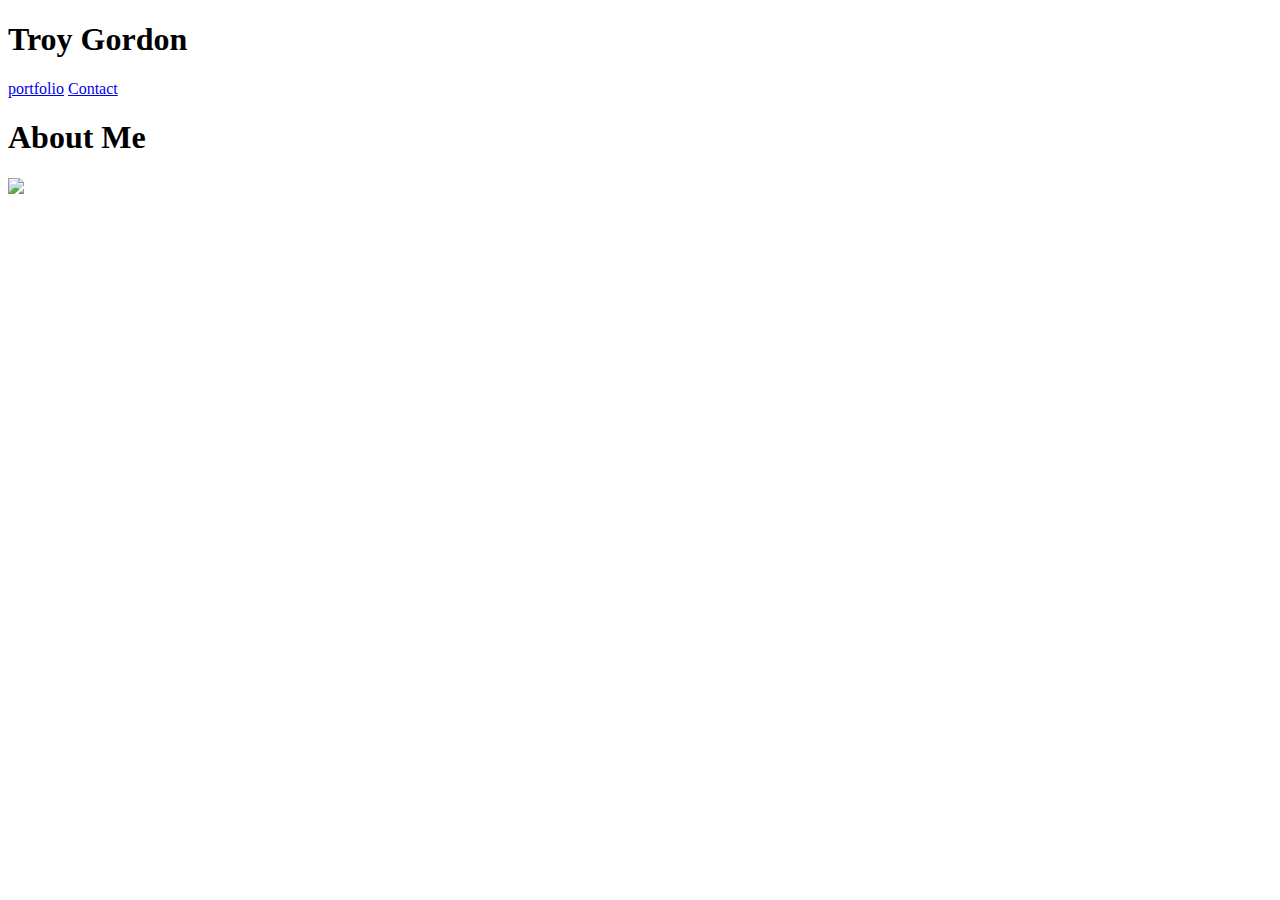
==== index.html @ d1f1139c "finished the index.html" ====
<!doctype html>
<html>
    <head>
            <meta charset="UTF-8">
            <meta name="viewport" content="width=device-width, initial-scale=1.0">
            <link rel="stylesheet" type="text/css" href="assets/css/style.css">
            <h1>Troy Gordon</h1>
            <a href="file:///C:\Users\Troy\Desktop\Bootcamp Work\Week 1\homework\portfolio\Basic-Portfolio">portfolio</a>
            <a href="file:///C:\Users\Troy\Desktop\Bootcamp Work\Week 1\homework\portfolio\Basic-Portfolio">Contact</a>
        </head>
        
        <body>
          <h1>About Me</h1>
          <img src="https://i.imgur.com/cqxkU9J.png">
        </body>
   
</html>
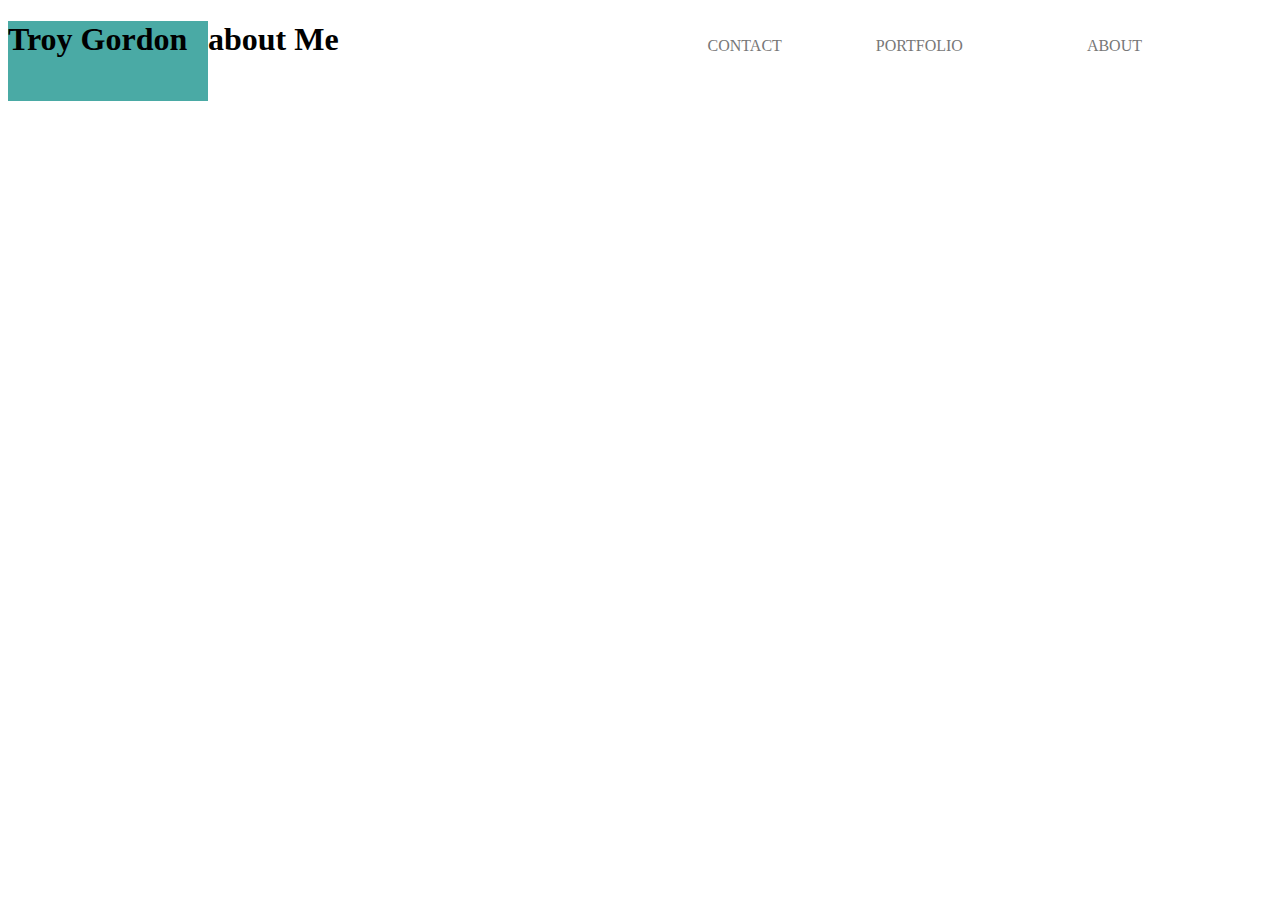
==== commit 45602818: "finished the header properly" ====
--- a/index.html
+++ b/index.html
@@ -4,14 +4,24 @@
             <meta charset="UTF-8">
             <meta name="viewport" content="width=device-width, initial-scale=1.0">
             <link rel="stylesheet" type="text/css" href="assets/css/style.css">
-            <h1>Troy Gordon</h1>
-            <a href="file:///C:\Users\Troy\Desktop\Bootcamp Work\Week 1\homework\portfolio\Basic-Portfolio">portfolio</a>
-            <a href="file:///C:\Users\Troy\Desktop\Bootcamp Work\Week 1\homework\portfolio\Basic-Portfolio">Contact</a>
+            <h1 id="name">Troy Gordon</h1>
+            
+                <a href="file:///C:\Users\Troy\Desktop\Bootcamp Work\Week 1\homework\portfolio\Basic-Portfolio\index.html" id="about">about</a>
+                    
+                <a href="file:///C:\Users\Troy\Desktop\Bootcamp Work\Week 1\homework\portfolio\Basic-Portfolio\portfolio.html" id="portfolio">portfolio</a>
+                   
+                  <a href="file:///C:\Users\Troy\Desktop\Bootcamp Work\Week 1\homework\portfolio\Basic-Portfolio\contact.html" id="contact">contact</a>
+                    
+    
         </head>
         
         <body>
-          <h1>About Me</h1>
-          <img src="https://i.imgur.com/cqxkU9J.png">
+            <h1>about Me</h1>
+          
         </body>
+        
+        <footer>
+
+        </footer>
    
-</html>+</html>
--- a/assets/css/style.css
+++ b/assets/css/style.css
@@ -0,0 +1,40 @@
+head {
+    background-color: #ffffff;
+    height: 80px;
+    }
+
+ #name {
+    background-color: #4aaaa5;
+    width:200px;
+    height: 80px;
+   padding: 0;
+   margin: 0;
+   display: inline-block;
+   float: left;
+    }
+    
+    #about {
+       padding-right: 130px;
+        float: right;
+    }
+
+    #portfolio {
+       padding-right: 100px;
+        float: right;
+    }
+    
+    #contact {
+        padding-right: 70px;
+        float: right;  
+    }
+
+    a {
+        background-color: white;
+      color: white;
+      padding: 1em 1.5em;
+      text-decoration: none;
+      text-transform: uppercase;
+      color: #777777;
+    }
+    
+    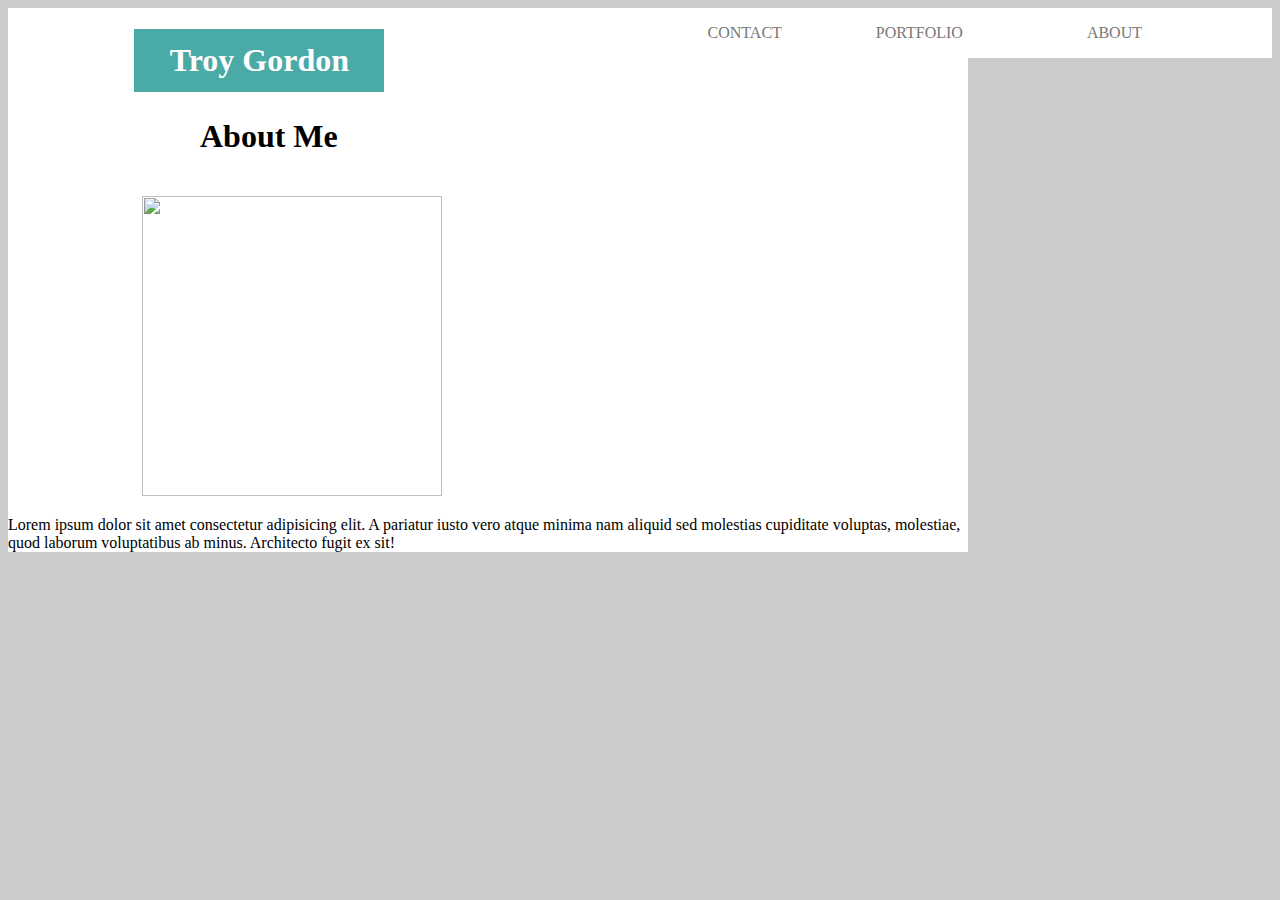
==== commit 31e537e3: "im stuck" ====
--- a/index.html
+++ b/index.html
@@ -4,6 +4,7 @@
             <meta charset="UTF-8">
             <meta name="viewport" content="width=device-width, initial-scale=1.0">
             <link rel="stylesheet" type="text/css" href="assets/css/style.css">
+         
             <h1 id="name">Troy Gordon</h1>
             
                 <a href="file:///C:\Users\Troy\Desktop\Bootcamp Work\Week 1\homework\portfolio\Basic-Portfolio\index.html" id="about">about</a>
@@ -11,13 +12,16 @@
                 <a href="file:///C:\Users\Troy\Desktop\Bootcamp Work\Week 1\homework\portfolio\Basic-Portfolio\portfolio.html" id="portfolio">portfolio</a>
                    
                   <a href="file:///C:\Users\Troy\Desktop\Bootcamp Work\Week 1\homework\portfolio\Basic-Portfolio\contact.html" id="contact">contact</a>
-                    
-    
+
         </head>
         
         <body>
-            <h1>about Me</h1>
-          
+            <div class="main">
+            
+                <h1 id="main-title">About Me</h1>
+            <img src="https://i.imgur.com/cqxkU9J.png" class="bio">
+            <p>Lorem ipsum dolor sit amet consectetur adipisicing elit. A pariatur iusto vero atque minima nam aliquid sed molestias cupiditate voluptas, molestiae, quod laborum voluptatibus ab minus. Architecto fugit ex sit!</p>
+            </div>
         </body>
         
         <footer>
--- a/assets/css/style.css
+++ b/assets/css/style.css
@@ -2,15 +2,22 @@
     background-color: #ffffff;
     height: 80px;
     }
+    body {
+        background-color: #cccccc;
+    }
 
  #name {
     background-color: #4aaaa5;
-    width:200px;
-    height: 80px;
+    width:250px;
+    height: 50px;
    padding: 0;
-   margin: 0;
+   margin-left:10%;
    display: inline-block;
    float: left;
+   color: white;
+   text-align: center;
+   padding-top: 1%;
+
     }
     
     #about {
@@ -36,5 +43,21 @@
       text-transform: uppercase;
       color: #777777;
     }
-    
+    .bio {
+        width: 300px;
+        height: 300px;
+        padding-top: 2%;
+        padding-left: 14%;
+    }
+    .main {
+        padding-top: 7%;
+        height: 60%;
+        width: 960px;
+        background-color: white;
+        
+
+    }
+    #main-title {
+        padding-left: 20%;
+    }
     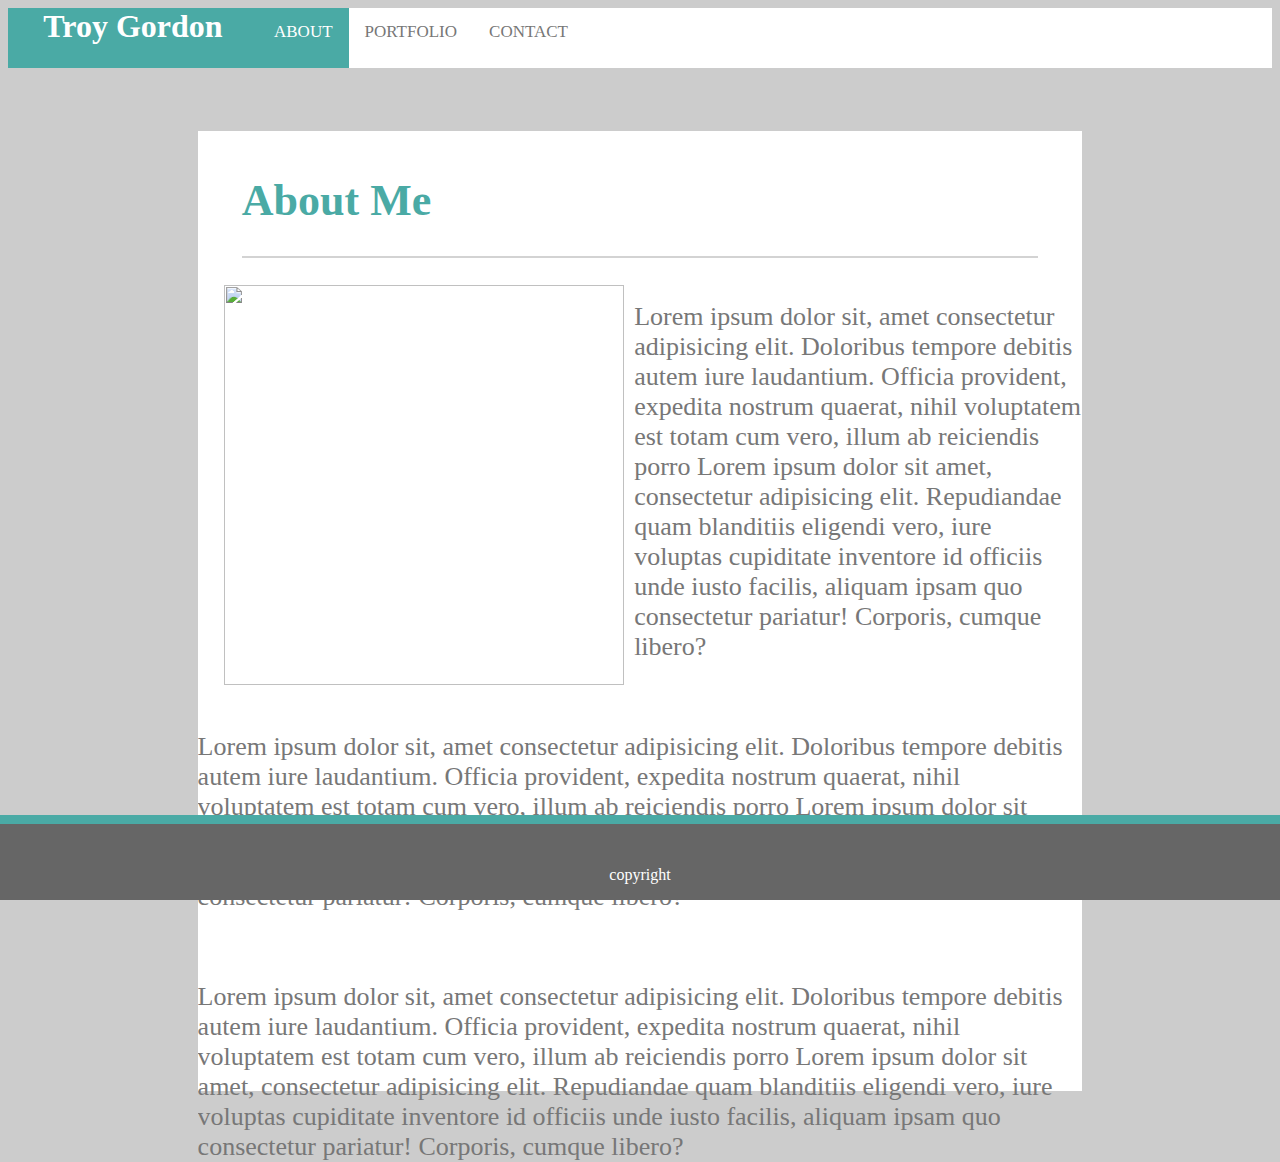
==== commit 12f03d66: "finished index page" ====
--- a/index.html
+++ b/index.html
@@ -1,31 +1,32 @@
 <!doctype html>
 <html>
-    <head>
+<head>
             <meta charset="UTF-8">
             <meta name="viewport" content="width=device-width, initial-scale=1.0">
             <link rel="stylesheet" type="text/css" href="assets/css/style.css">
-         
-            <h1 id="name">Troy Gordon</h1>
-            
-                <a href="file:///C:\Users\Troy\Desktop\Bootcamp Work\Week 1\homework\portfolio\Basic-Portfolio\index.html" id="about">about</a>
-                    
-                <a href="file:///C:\Users\Troy\Desktop\Bootcamp Work\Week 1\homework\portfolio\Basic-Portfolio\portfolio.html" id="portfolio">portfolio</a>
-                   
-                  <a href="file:///C:\Users\Troy\Desktop\Bootcamp Work\Week 1\homework\portfolio\Basic-Portfolio\contact.html" id="contact">contact</a>
-
-        </head>
-        
-        <body>
-            <div class="main">
-            
-                <h1 id="main-title">About Me</h1>
-            <img src="https://i.imgur.com/cqxkU9J.png" class="bio">
-            <p>Lorem ipsum dolor sit amet consectetur adipisicing elit. A pariatur iusto vero atque minima nam aliquid sed molestias cupiditate voluptas, molestiae, quod laborum voluptatibus ab minus. Architecto fugit ex sit!</p>
-            </div>
-        </body>
-        
-        <footer>
-
-        </footer>
-   
-</html>
+           
+            <h1 class="name">Troy Gordon</h1>
+            <div class="topnav">
+                
+                    <a class="active" href="index.html">About</a>
+                    <a href="portfolio.html">portfolio</a>
+                    <a href="contact.html">Contact</a>
+                     </div>
+                  </head>
+                <section class="main">
+                  <body>
+                        <h1 class="maintitle">About Me</h1>
+                        <div class="line"> <br> </div>
+                       <img src="https://i.imgur.com/cqxkU9J.png" class="image1">
+                       <p class="p1">Lorem ipsum dolor sit, amet consectetur adipisicing elit. Doloribus tempore debitis autem iure laudantium. Officia provident, expedita nostrum quaerat, nihil voluptatem est totam cum vero, illum ab reiciendis porro Lorem ipsum dolor sit amet, consectetur adipisicing elit. Repudiandae quam blanditiis eligendi vero, iure voluptas cupiditate inventore id officiis unde iusto facilis, aliquam ipsam quo consectetur pariatur! Corporis, cumque libero? </p>
+                        <br>
+                        <p class="p1">Lorem ipsum dolor sit, amet consectetur adipisicing elit. Doloribus tempore debitis autem iure laudantium. Officia provident, expedita nostrum quaerat, nihil voluptatem est totam cum vero, illum ab reiciendis porro Lorem ipsum dolor sit amet, consectetur adipisicing elit. Repudiandae quam blanditiis eligendi vero, iure voluptas cupiditate inventore id officiis unde iusto facilis, aliquam ipsam quo consectetur pariatur! Corporis, cumque libero? </p>
+                    <br>
+                    <p class="p1">Lorem ipsum dolor sit, amet consectetur adipisicing elit. Doloribus tempore debitis autem iure laudantium. Officia provident, expedita nostrum quaerat, nihil voluptatem est totam cum vero, illum ab reiciendis porro Lorem ipsum dolor sit amet, consectetur adipisicing elit. Repudiandae quam blanditiis eligendi vero, iure voluptas cupiditate inventore id officiis unde iusto facilis, aliquam ipsam quo consectetur pariatur! Corporis, cumque libero? </p>
+                    </body>
+                  </section>
+                  
+                        
+                        <div class="footer">
+                          <p class="copyright">copyright</p>
+                        </div>--- a/assets/css/style.css
+++ b/assets/css/style.css
@@ -1,63 +1,114 @@
+
 head {
     background-color: #ffffff;
-    height: 80px;
+    margin: 0;
+    padding: 0;
+}
+
+.topnav {
+    background-color: white;
+    overflow: hidden;
+    height: 60px;
+}
+
+ .name {
+    background-color: #4aaaa5;
+    width:250px;
+    height: 60px;
+   margin-left: 10%;
+   margin: 0;
+   float:left;
+   color: white;
+   text-align: center;
+  
     }
+
+
+.topnav a {
+    float: left;
+    color: #777777;
+    text-align: center;
+    padding: 14px 16px;
+    text-decoration: none;
+    text-transform: uppercase;
+    font-size: 17px;
+    height: 60px;
+}
+
+.topnav a:hover {
+    background-color: #ddd;
+    color: black;
+}
+
+.topnav a.active {
+    background-color: #4aaaa5;
+    color: white;
+}
+
     body {
         background-color: #cccccc;
+       
     }
-
- #name {
-    background-color: #4aaaa5;
-    width:250px;
-    height: 50px;
-   padding: 0;
-   margin-left:10%;
-   display: inline-block;
-   float: left;
-   color: white;
-   text-align: center;
-   padding-top: 1%;
+    .main {
+        background-color: #ffffff;
+        height: 960px;
+        position:relative;
+        margin: 5%;
+        margin-left: 15%;
+        margin-right: 15%;
 
     }
-    
-    #about {
-       padding-right: 130px;
-        float: right;
+    .maintitle {
+        color: #4aaaa5;
+        font-size: 44px;
+        padding-top: 5%;
+        padding-left: 5%;
+
     }
-
-    #portfolio {
-       padding-right: 100px;
-        float: right;
+    .line {
+       border-style: solid;
+       border-bottom-width:0px;
+       border-top-width: 2px;
+       border-left-width: 0px;
+       border-right-width: 0px;
+        margin-left: 5%;
+        margin-right: 5%;
+        margin-top: 1%;
+       border-color:lightgray; 
+    }
+    .image1 {
+        width: 400px;
+        height: 400px;
+        padding-left:3%;
+        margin-top: 1%;
+        float: left;
+        margin-right: 10px;
+        clear:both;
     }
     
-    #contact {
-        padding-right: 70px;
-        float: right;  
-    }
-
-    a {
-        background-color: white;
-      color: white;
-      padding: 1em 1.5em;
-      text-decoration: none;
-      text-transform: uppercase;
-      color: #777777;
-    }
-    .bio {
-        width: 300px;
-        height: 300px;
-        padding-top: 2%;
-        padding-left: 14%;
-    }
-    .main {
-        padding-top: 7%;
-        height: 60%;
-        width: 960px;
-        background-color: white;
-        
-
-    }
-    #main-title {
-        padding-left: 20%;
-    }
-    +   .p1 {
+    margin-left: 0px;
+    overflow:auto;
+    display:block;
+    color: #777777;
+    font-size: 26px;
+   }
+   .copyright {
+    padding-top: 2%;
+   }
+   
+   .footer {
+    position: fixed;
+    left: 0;
+    bottom: 0;
+    width: 100%;
+    background-color: #666666;
+    color: white;
+    text-align: center;
+    border-style: solid;
+    border-bottom-width:0px;
+    border-top-width: 9px;
+    border-left-width: 0px;
+    border-right-width: 0px;
+    border-color: #4aaaa5;
+}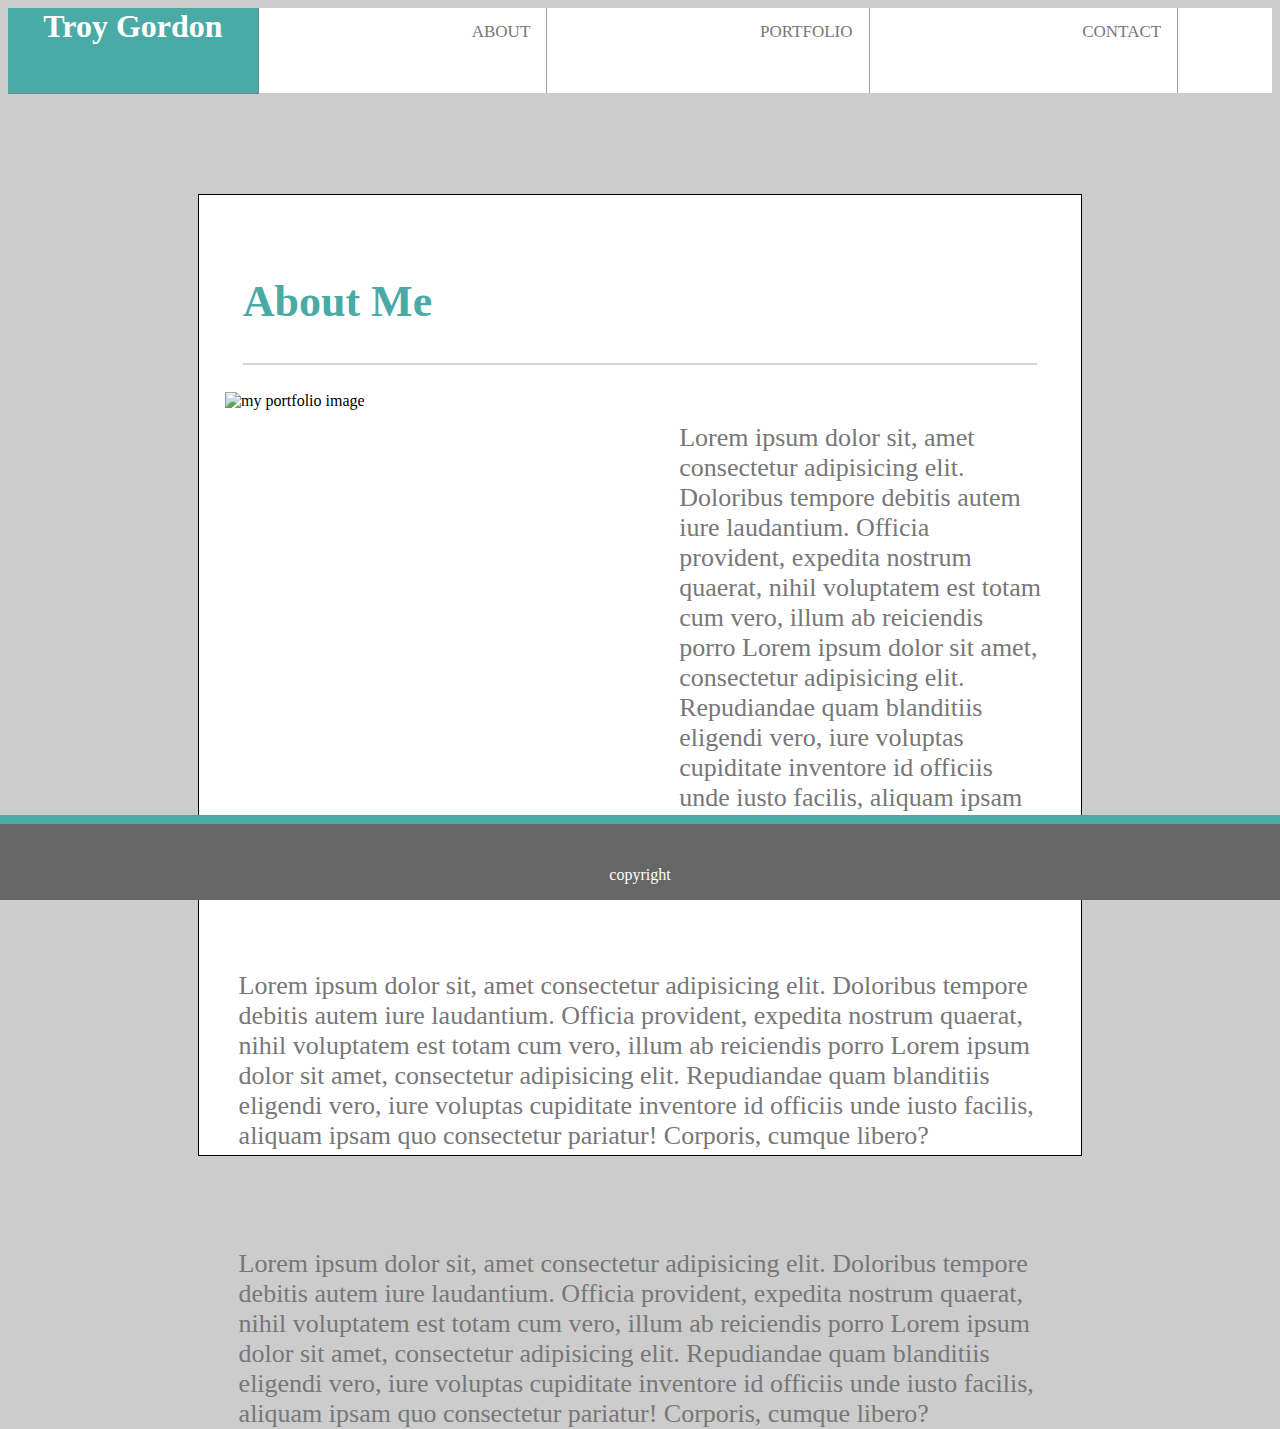
==== commit d9457804: "finalized design" ====
--- a/index.html
+++ b/index.html
@@ -4,20 +4,22 @@
             <meta charset="UTF-8">
             <meta name="viewport" content="width=device-width, initial-scale=1.0">
             <link rel="stylesheet" type="text/css" href="assets/css/style.css">
-           
+          
             <h1 class="name">Troy Gordon</h1>
-            <div class="topnav">
-                
+          
+                   <div class="topnav">    
                     <a class="active" href="index.html">About</a>
                     <a href="portfolio.html">portfolio</a>
                     <a href="contact.html">Contact</a>
+                    <a href="https://github.com/TroyAG?tab=repositories">Github</a>
                      </div>
                   </head>
-                <section class="main">
+               
+                  <section class="main">
                   <body>
-                        <h1 class="maintitle">About Me</h1>
+                        <h2 class="maintitle">About Me</h2>
                         <div class="line"> <br> </div>
-                       <img src="https://i.imgur.com/cqxkU9J.png" class="image1">
+                       <img src="https://i.imgur.com/cqxkU9J.png" class="image1" alt="my portfolio image">
                        <p class="p1">Lorem ipsum dolor sit, amet consectetur adipisicing elit. Doloribus tempore debitis autem iure laudantium. Officia provident, expedita nostrum quaerat, nihil voluptatem est totam cum vero, illum ab reiciendis porro Lorem ipsum dolor sit amet, consectetur adipisicing elit. Repudiandae quam blanditiis eligendi vero, iure voluptas cupiditate inventore id officiis unde iusto facilis, aliquam ipsam quo consectetur pariatur! Corporis, cumque libero? </p>
                         <br>
                         <p class="p1">Lorem ipsum dolor sit, amet consectetur adipisicing elit. Doloribus tempore debitis autem iure laudantium. Officia provident, expedita nostrum quaerat, nihil voluptatem est totam cum vero, illum ab reiciendis porro Lorem ipsum dolor sit amet, consectetur adipisicing elit. Repudiandae quam blanditiis eligendi vero, iure voluptas cupiditate inventore id officiis unde iusto facilis, aliquam ipsam quo consectetur pariatur! Corporis, cumque libero? </p>
--- a/assets/css/style.css
+++ b/assets/css/style.css
@@ -8,21 +8,26 @@
 .topnav {
     background-color: white;
     overflow: hidden;
-    height: 60px;
+    height: 85px;
 }
 
  .name {
     background-color: #4aaaa5;
     width:250px;
-    height: 60px;
+    height: 85px;
    margin-left: 10%;
    margin: 0;
-   float:left;
+   float: left;
    color: white;
    text-align: center;
-  
-    }
-
+   border-style: outset;
+    border-bottom-width:1px;
+    border-top-width: 0px;
+    border-left-width: 0px;
+    border-right-width: 1px;
+    border-width: 100%;
+    border-color: #ccccccb7;
+    }
 
 .topnav a {
     float: left;
@@ -33,6 +38,15 @@
     text-transform: uppercase;
     font-size: 17px;
     height: 60px;
+    border-style: outset;
+    border-bottom-width:4px;
+    border-top-width: 0px;
+    border-left-width: 0px;
+    border-right-width: 1px;
+    border-color: #ccccccb7;
+    padding-left: 21%;
+        
+    
 }
 
 .topnav a:hover {
@@ -40,22 +54,25 @@
     color: black;
 }
 
-.topnav a.active {
-    background-color: #4aaaa5;
-    color: white;
-}
+
 
     body {
         background-color: #cccccc;
+        
        
     }
     .main {
         background-color: #ffffff;
         height: 960px;
         position:relative;
-        margin: 5%;
+        margin-top: 8%;
+        margin-bottom: 15%;
         margin-left: 15%;
         margin-right: 15%;
+        border-style: solid;
+        border-width: 0.05px;
+        border-color: black;
+        
 
     }
     .maintitle {
@@ -84,15 +101,85 @@
         float: left;
         margin-right: 10px;
         clear:both;
+        padding-right: 5%;
+    }
+    .portfolio1 {
+        width: 400px;
+        height: 200px;
+        padding-left: 5%;
+        padding-right: 10%;
+        padding-bottom: 3%;
+    }
+
+    .portfolio2 {
+        width: 400px;
+        height: 200px;
+        padding-left: 5%;
+        padding-right: 10%;
+        padding-bottom: 3%;
+    }
+
+    .portfolio3 {
+        width: 400px;
+        height: 200px;
+        padding-left: 5%;
+        padding-right: 10%;
+        padding-bottom: 3%;
+    }
+
+    .portfolio4 {
+        width: 400px;
+        height: 200px;
+        padding-left: 5%;
+        padding-right: 10%;
+        padding-bottom: 3%;
+    }
+
+    .portfolio5 {
+        width: 400px;
+        height: 200px;
+        padding-left: 5%;
+        padding-right: 10%;
+        padding-bottom: 3%;
     }
     
    .p1 {
-    margin-left: 0px;
+    margin: 40px;
     overflow:auto;
     display:block;
     color: #777777;
     font-size: 26px;
    }
+
+   form {
+    margin-left: 8% ;
+  }
+  
+  form div + div {
+    margin-top: 1em;
+  }
+  
+  input, textarea {
+    font: 1em sans-serif;
+    width: 1000px;
+   margin-right:40%;
+   height: 2em;
+  }
+   
+  textarea {
+    height: 20em;
+  }
+  
+  button {
+    margin-left: 8em;
+    margin-top: 1em;
+   color: white;
+   text-transform: uppercase;
+    background-color: #4aaaa5;
+    height:50px;
+    width:200px;
+  }
+
    .copyright {
     padding-top: 2%;
    }
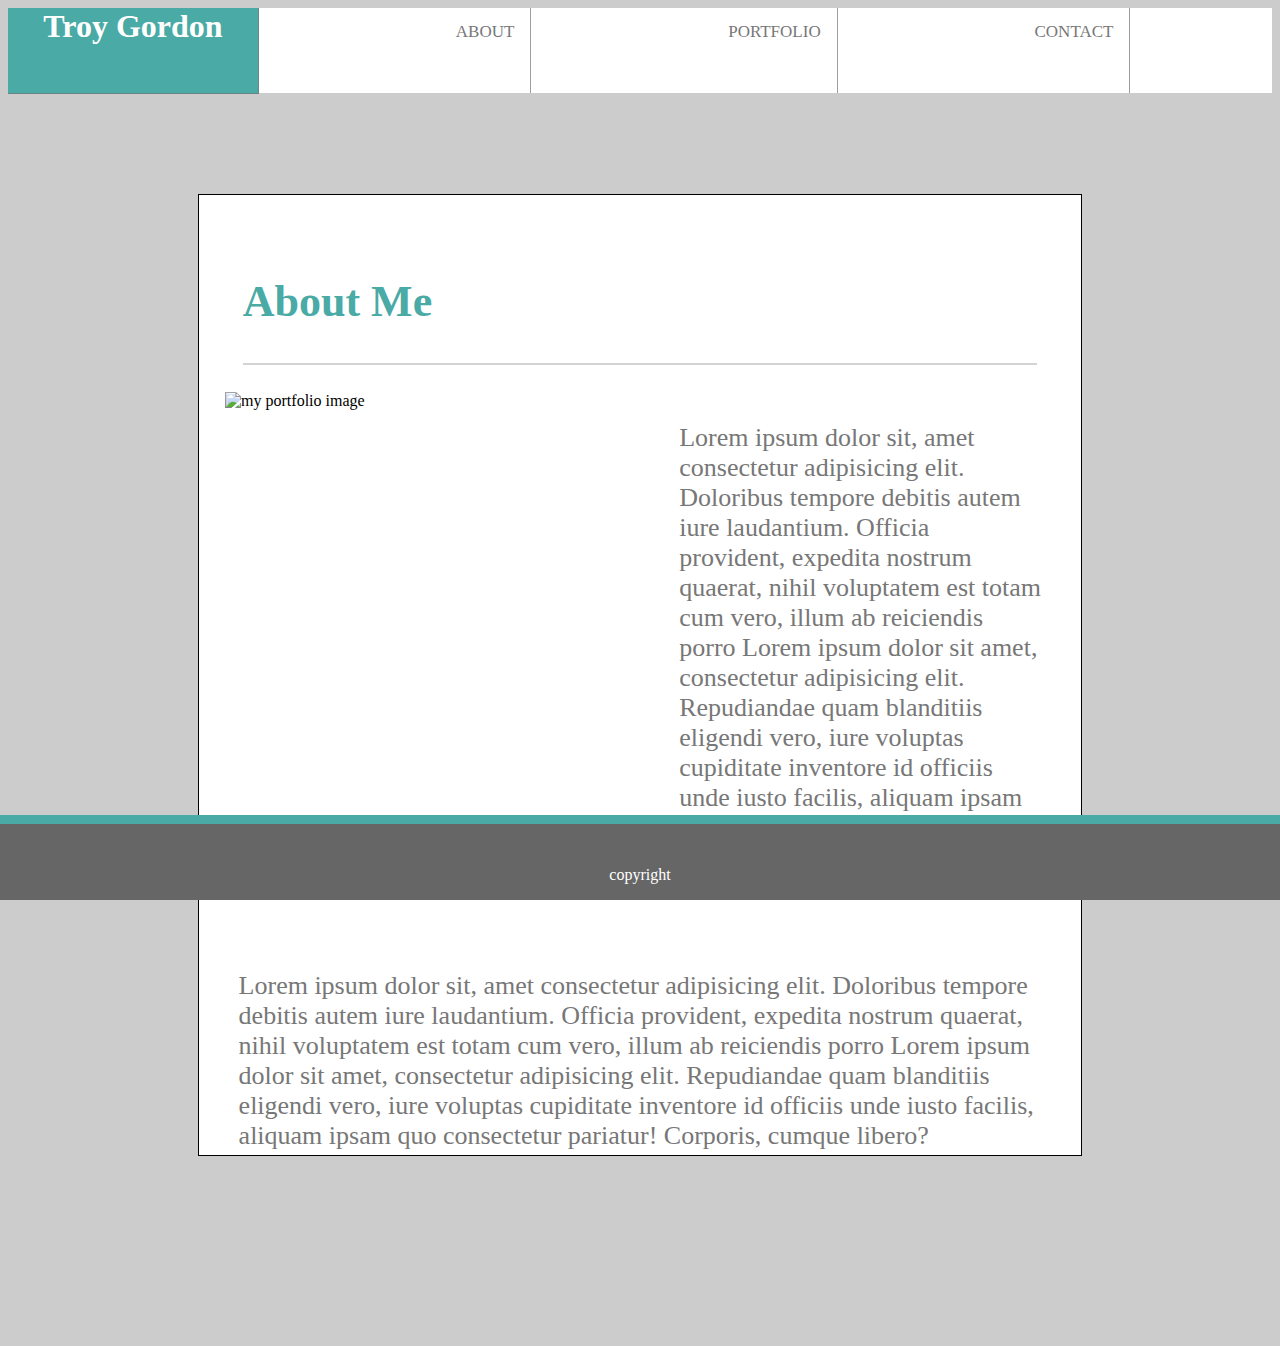
==== commit 03f6474b: "finalized" ====
--- a/index.html
+++ b/index.html
@@ -24,7 +24,6 @@
                         <br>
                         <p class="p1">Lorem ipsum dolor sit, amet consectetur adipisicing elit. Doloribus tempore debitis autem iure laudantium. Officia provident, expedita nostrum quaerat, nihil voluptatem est totam cum vero, illum ab reiciendis porro Lorem ipsum dolor sit amet, consectetur adipisicing elit. Repudiandae quam blanditiis eligendi vero, iure voluptas cupiditate inventore id officiis unde iusto facilis, aliquam ipsam quo consectetur pariatur! Corporis, cumque libero? </p>
                     <br>
-                    <p class="p1">Lorem ipsum dolor sit, amet consectetur adipisicing elit. Doloribus tempore debitis autem iure laudantium. Officia provident, expedita nostrum quaerat, nihil voluptatem est totam cum vero, illum ab reiciendis porro Lorem ipsum dolor sit amet, consectetur adipisicing elit. Repudiandae quam blanditiis eligendi vero, iure voluptas cupiditate inventore id officiis unde iusto facilis, aliquam ipsam quo consectetur pariatur! Corporis, cumque libero? </p>
                     </body>
                   </section>
                   
--- a/assets/css/style.css
+++ b/assets/css/style.css
@@ -44,7 +44,7 @@
     border-left-width: 0px;
     border-right-width: 1px;
     border-color: #ccccccb7;
-    padding-left: 21%;
+    padding-left: 19.43%;
         
     
 }
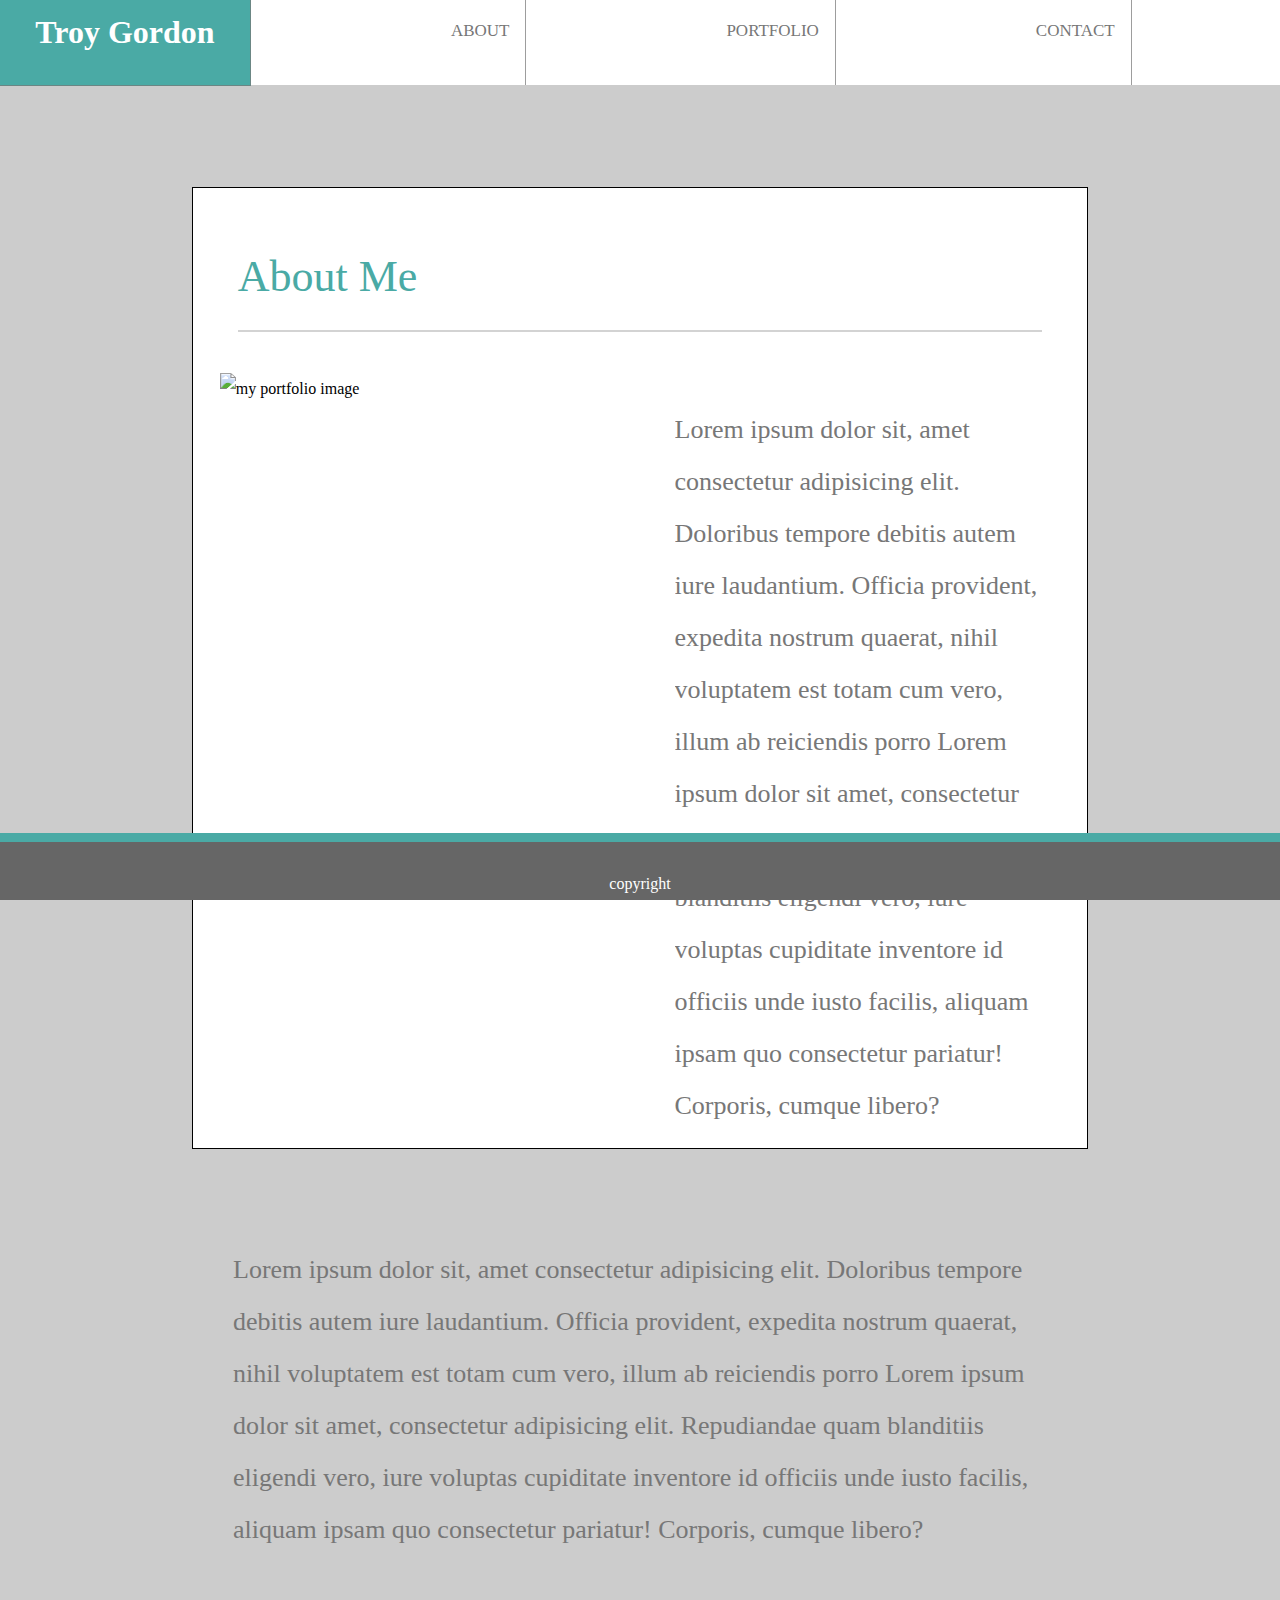
==== commit 6acaa7a8: "github pages ready" ====
--- a/index.html
+++ b/index.html
@@ -3,8 +3,9 @@
 <head>
             <meta charset="UTF-8">
             <meta name="viewport" content="width=device-width, initial-scale=1.0">
+           
+            <link rel="stylesheet" type="text/css" href="assets/css/reset.css">
             <link rel="stylesheet" type="text/css" href="assets/css/style.css">
-          
             <h1 class="name">Troy Gordon</h1>
           
                    <div class="topnav">    
